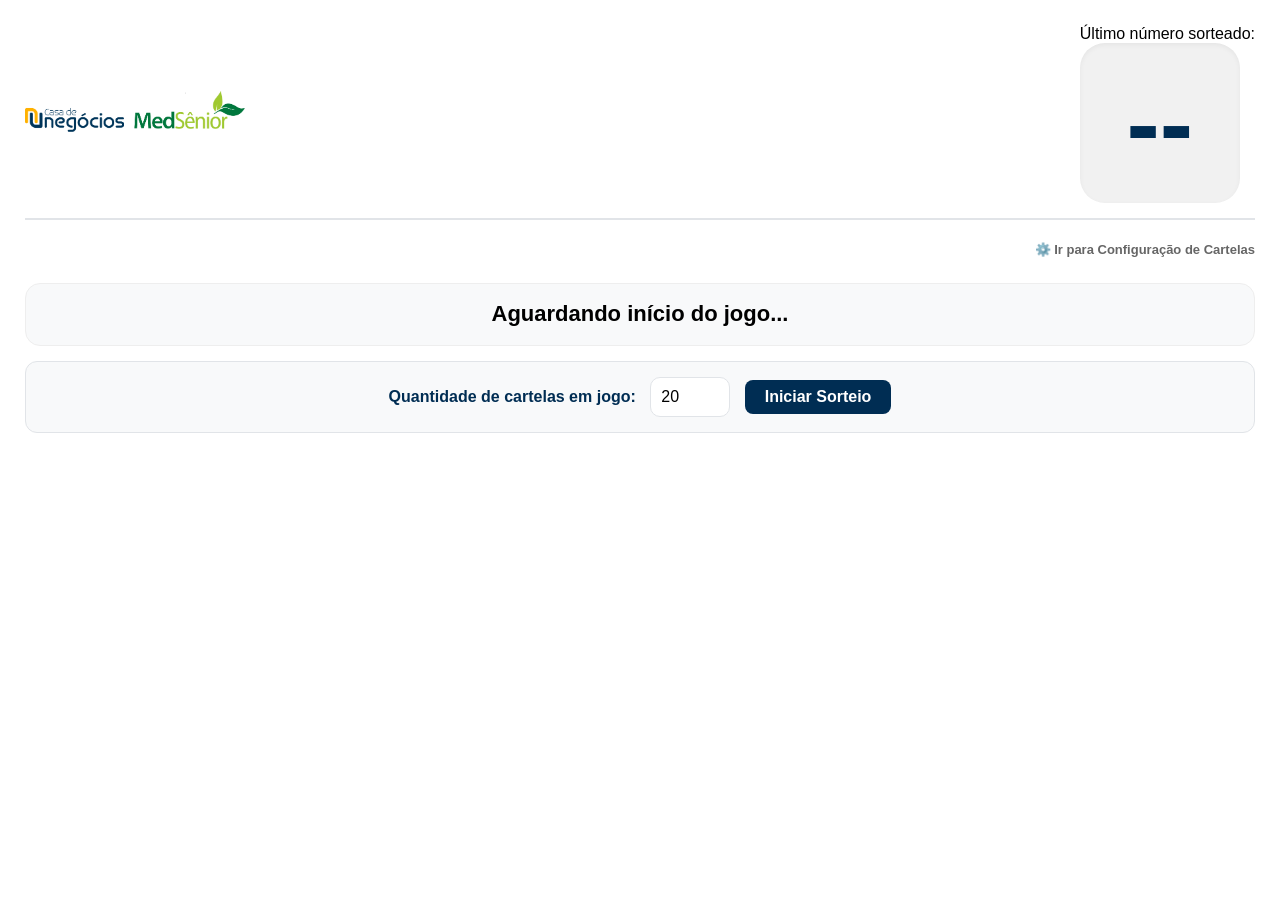
==== index.html @ 24daacd7 "Update index.html" ====
<!DOCTYPE html>
<html lang="pt-br">
<head>
    <meta charset="UTF-8">
    <meta name="viewport" content="width=device-width, initial-scale=1.0">
    <title>Painel de Sorteio - Casa de Negócios</title>
    <link rel="icon" type="image/png" href="simbolo.png">
    <link rel="stylesheet" href="style.css">
</head>
<body>
    <div class="container-telao">
        <aside class="lateral">
            <img src="simbolo.png" class="logo-lateral" alt="Símbolo">
        </aside>

        <div class="container-principal">
            <header class="barra-topo">
                <div class="logo-container">
                    <img src="logo.png" alt="Logo Casa de Negócios" class="logo-site">
                </div>
                <div class="display-sorteio-header">
                    <span class="label-ultimo">Último número sorteado:</span>
                    <div id="numero-sorteado-display" class="numero-grande-header">--</div>
                </div>
            </header>

            <div style="text-align: right; margin-bottom: 10px;">
                <a href="cartelas.html" style="color: var(--texto-suave); font-size: 13px; text-decoration: none; font-weight: 600;">⚙️ Ir para Configuração de Cartelas</a>
            </div>

            <div id="status-bingo" class="status-bingo">Aguardando início do jogo...</div>

            <section class="controles-inicializacao-rapida" id="painel-setup-jogo" style="text-align: center; margin-bottom: 20px; padding: 15px; background: #f8f9fa; border-radius: 12px; border: 1px solid var(--cinza-borda);">
                <label style="font-weight: 600; color: var(--azul-escuro);">Quantidade de cartelas em jogo:</label>
                <input type="number" id="qtd-jogando" value="20" min="1" max="640" style="margin: 0 10px;">
                <button onclick="iniciarJogoCompleto()" style="background-color: var(--azul-escuro) !important; color: white !important; padding: 8px 20px; border-radius: 8px; font-weight: bold; border: none; cursor: pointer;">Iniciar Sorteio</button>
            </section>

            <section id="area-sorteio" class="area-sorteio escondida">
                <div style="text-align: center; margin-bottom: 15px; padding: 10px; background: #f1f3f5; border-radius: 8px;">
                    <span style="font-weight: bold; color: var(--azul-escuro); margin-right: 15px;">Modo de Validação Ativo:</span>
                    <label style="cursor: pointer; font-weight: 600;"><input type="checkbox" id="check-linha-coluna" checked> Linha/Coluna</label>
                    <label style="margin-left: 20px; cursor: pointer; font-weight: 600;"><input type="checkbox" id="check-cheia" checked> Cartela Cheia</label>
                </div>

                <div class="botoes-sorteio">
                    <button id="btn-sortear" onclick="sortearNumero()">Sortear Próximo Número</button>
                    <button id="btn-reiniciar" onclick="reiniciarJogo()">Reiniciar Sorteio</button>
                </div>

                <main class="bingo-board">
                    <div class="bingo-column col-b"><div class="header-cell">B</div><div class="number-cells" id="cells-b"></div></div>
                    <div class="bingo-column col-i"><div class="header-cell">I</div><div class="number-cells" id="cells-i"></div></div>
                    <div class="bingo-column col-n"><div class="header-cell">N</div><div class="number-cells" id="cells-n"></div></div>
                    <div class="bingo-column col-g"><div class="header-cell">G</div><div class="number-cells" id="cells-g"></div></div>
                    <div class="bingo-column col-o"><div class="header-cell">O</div><div class="number-cells" id="cells-o"></div></div>
                </main>
            </section>
        </div>

        <aside class="lateral">
            <img src="simbolo.png" class="logo-lateral" alt="Símbolo">
        </aside>
    </div>

    <div id="modal-bingo" class="modal-overlay escondida">
        <div class="modal-content">
            <div class="modal-header">🎉 BINGO! 🎉</div>
            <div class="modal-body">
                <p class="modal-label-num">Número Sorteado</p>
                <div id="modal-numero-vencedor" class="modal-num-bola">--</div>
                <div id="modal-cartelas-vencedoras" class="modal-cards-list">Cartela(s): --</div>
            </div>
            <div class="modal-footer">
                <button id="btn-fechar-modal" onclick="fecharModalBingo()">Continuar Sorteio</button>
            </div>
        </div>
    </div>

    <script src="script.js"></script>
</body>
</html>
---- style.css ----
:root {
    --azul-escuro: #002d53;
    --amarelo: #f3ab00;
    --cinza-fundo: #f0f2f5;
    --cinza-borda: #e1e4e8;
    --branco: #ffffff;
    --texto-suave: #666;
}

* { box-sizing: border-box; }

body, html {
    margin: 0; padding: 0;
    width: 100%; height: 100%;
    overflow: hidden;
    background-color: var(--cinza-fundo);
    font-family: 'Segoe UI', Tahoma, Geneva, Verdana, sans-serif;
}

.container-telao {
    display: flex;
    width: 100vw; height: 100vh;
    overflow: hidden;
}

.lateral {
    flex: 0 0 500px;
    display: flex; align-items: center; justify-content: center;
    background-color: var(--branco);
    padding: 20px;
}

.logo-lateral { width: 100%; max-width: 350px; opacity: 0.15; }

.container-principal {
    flex: 1; height: 100vh;
    background: var(--branco);
    padding: 25px;
    box-shadow: 0 0 40px rgba(0,0,0,0.05);
    display: flex; flex-direction: column;
    overflow-y: auto;
}

.barra-topo {
    display: flex; justify-content: space-between; align-items: center;
    border-bottom: 2px solid var(--cinza-borda);
    padding-bottom: 15px; margin-bottom: 20px;
}

.logo-site { max-width: 220px; }

.numero-grande-header {
    font-size: 100px; font-weight: bold; color: var(--azul-escuro);
    background: #f1f1f1; width: 160px; height: 160px;
    display: flex; justify-content: center; align-items: center;
    border-radius: 25px; box-shadow: inset 0 2px 5px rgba(0,0,0,0.05);
}

.status-bingo {
    text-align: center; font-size: 22px; padding: 15px;
    background: #f8f9fa; border-radius: 15px; margin: 15px 0;
    font-weight: 600; border: 1px solid #eee;
    line-height: 1.4;
}

.status-bingo strong { font-size: 45px; color: var(--azul-escuro); margin-left: 10px; }
.status-bingo span { font-weight: bold; display: inline-block; margin-top: 5px; }

.container-principal button {
    padding: 10px 20px; cursor: pointer; border: none;
    border-radius: 10px; font-weight: 600; font-size: 16px;
    transition: all 0.2s ease;
}

#btn-gerar-pdf { background-color: var(--amarelo) !important; color: var(--azul-escuro) !important; }
#btn-gerar-pdf:hover { background-color: #d19300 !important; transform: translateY(-1px); }
#btn-iniciar-jogo, #btn-sortear { background-color: var(--azul-escuro) !important; color: white !important; }
#btn-iniciar-jogo:hover, #btn-sortear:hover { background-color: #00457a !important; transform: translateY(-1px); }
#btn-reiniciar { background-color: #e2e6ea !important; color: var(--texto-suave) !important; }
#btn-reiniciar:hover { background-color: #ced4da !important; }

input[type="number"] {
    width: 80px; padding: 10px; border: 1px solid var(--cinza-borda);
    border-radius: 10px; font-size: 16px;
}

.controles-cartela, .controles-jogo, .controles-regras { display: flex; align-items: center; gap: 15px; margin-bottom: 15px; }

.bingo-board { display: grid; grid-template-columns: repeat(5, 1fr); gap: 15px; }
.header-cell { font-size: 35px; font-weight: 900; color: white; padding: 10px 0; border-radius: 15px; text-align: center; }
.col-b .header-cell, .col-n .header-cell, .col-o .header-cell { background-color: var(--azul-escuro); }
.col-i .header-cell, .col-g .header-cell { background-color: var(--amarelo); color: var(--azul-escuro); }
.number-cells { display: grid; grid-template-columns: repeat(2, 55px); gap: 10px; justify-content: center; margin-top: 15px; }

.cell {
    width: 55px; height: 55px; border-radius: 50%;
    background-color: #fff; border: 1px solid var(--cinza-borda);
    display: flex; justify-content: center; align-items: center;
    font-size: 22px; font-weight: bold; color: #ccc; transition: all 0.3s;
}

.cell.drawn { transform: scale(1.15); box-shadow: 0 5px 15px rgba(0,0,0,0.2); }
.col-b .cell.drawn, .col-n .cell.drawn, .col-o .cell.drawn { background: var(--amarelo); color: var(--azul-escuro); border-color: #d19300; }
.col-i .cell.drawn, .col-g .cell.drawn { background: var(--azul-escuro); color: var(--amarelo); border-color: #001a30; }

.escondida { display: none !important; }
.botoes-sorteio { text-align: center; margin-top: 10px; margin-bottom: 20px; }
@media (max-width: 1800px) { .lateral { display: none; } }

/* --- ESTILOS DAS JANELAS MODAIS --- */
.modal-overlay {
    position: fixed;
    top: 0; left: 0;
    width: 100vw; height: 100vh;
    background-color: rgba(0, 0, 0, 0.75);
    display: flex; align-items: center; justify-content: center;
    z-index: 9999;
    animation: fadeIn 0.3s ease;
}

.modal-content {
    background: var(--branco);
    width: 600px;
    border-radius: 25px;
    box-shadow: 0 15px 40px rgba(0,0,0,0.3);
    padding: 35px;
    text-align: center;
    border: 3px solid var(--amarelo);
    transform: scale(1);
    animation: scaleUp 0.3s cubic-bezier(0.175, 0.885, 0.32, 1.275);
}

.modal-header {
    font-size: 45px;
    font-weight: 900;
    color: var(--azul-escuro);
    margin-bottom: 15px;
    letter-spacing: 2px;
}

.modal-label-num { font-size: 16px; color: var(--texto-suave); text-transform: uppercase; font-weight: bold; margin-bottom: 5px; }
.modal-num-bola {
    width: 120px; height: 120px; background: var(--amarelo); color: var(--azul-escuro); font-size: 65px; font-weight: bold;
    border-radius: 50%; display: flex; align-items: center; justify-content: center; margin: 10px auto 25px auto; box-shadow: 0 8px 20px rgba(243, 171, 0, 0.4);
}

.modal-cards-list { font-size: 26px; color: #2c3e50; font-weight: bold; background: #f8f9fa; padding: 15px; border-radius: 12px; border: 1px dashed var(--cinza-borda); }
.modal-footer { margin-top: 30px; }
#btn-fechar-modal { background-color: var(--azul-escuro); color: white; font-size: 18px; font-weight: bold; padding: 12px 35px; border-radius: 12px; box-shadow: 0 4px 10px rgba(0, 45, 83, 0.2); }
#btn-fechar-modal:hover { background-color: #00457a; transform: translateY(-2px); }

@keyframes fadeIn { from { opacity: 0; } to { opacity: 1; } }
@keyframes scaleUp { from { transform: scale(0.8); } to { transform: scale(1); } }
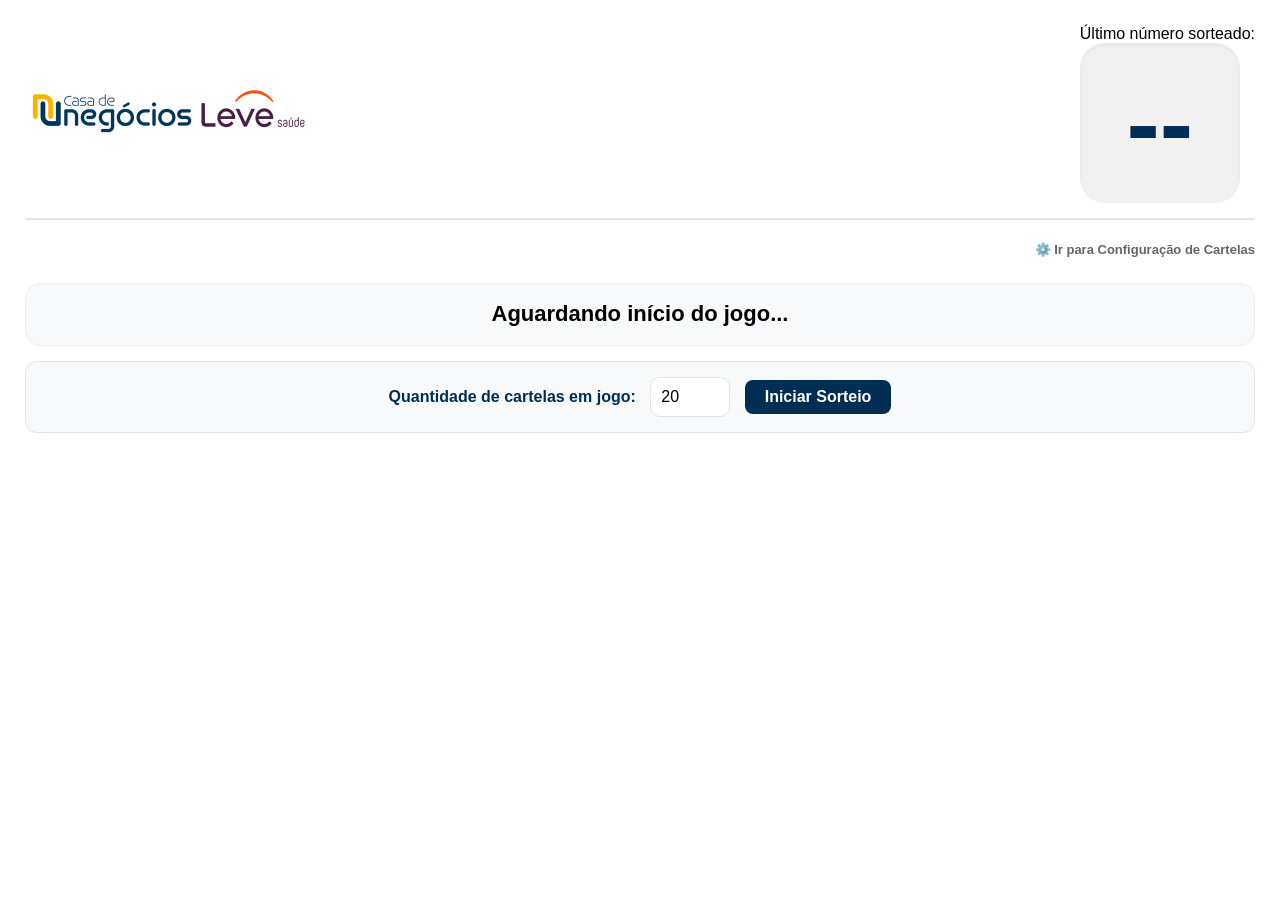
==== commit 3f31fab3: "Update index.html" ====
--- a/index.html
+++ b/index.html
@@ -4,15 +4,16 @@
     <meta charset="UTF-8">
     <meta name="viewport" content="width=device-width, initial-scale=1.0">
     <title>Painel de Sorteio - Casa de Negócios</title>
-    <link rel="icon" type="image/png" href="simbolo.png">
     <link rel="stylesheet" href="style.css">
 </head>
 <body>
     <div class="container-telao">
+        <!-- Lateral Esquerda -->
         <aside class="lateral">
             <img src="simbolo.png" class="logo-lateral" alt="Símbolo">
         </aside>
 
+        <!-- Centro (Sorteador Expandido e Clean) -->
         <div class="container-principal">
             <header class="barra-topo">
                 <div class="logo-container">
@@ -24,19 +25,23 @@
                 </div>
             </header>
 
+            <!-- Link para ir para a administração se precisar -->
             <div style="text-align: right; margin-bottom: 10px;">
                 <a href="cartelas.html" style="color: var(--texto-suave); font-size: 13px; text-decoration: none; font-weight: 600;">⚙️ Ir para Configuração de Cartelas</a>
             </div>
 
             <div id="status-bingo" class="status-bingo">Aguardando início do jogo...</div>
 
+            <!-- Setup Inicial do Jogo -->
             <section class="controles-inicializacao-rapida" id="painel-setup-jogo" style="text-align: center; margin-bottom: 20px; padding: 15px; background: #f8f9fa; border-radius: 12px; border: 1px solid var(--cinza-borda);">
                 <label style="font-weight: 600; color: var(--azul-escuro);">Quantidade de cartelas em jogo:</label>
                 <input type="number" id="qtd-jogando" value="20" min="1" max="640" style="margin: 0 10px;">
                 <button onclick="iniciarJogoCompleto()" style="background-color: var(--azul-escuro) !important; color: white !important; padding: 8px 20px; border-radius: 8px; font-weight: bold; border: none; cursor: pointer;">Iniciar Sorteio</button>
             </section>
 
+            <!-- Área Principal do Tabuleiro -->
             <section id="area-sorteio" class="area-sorteio escondida">
+                <!-- REGRAS DINÂMICAS SEMPRE VISÍVEIS -->
                 <div style="text-align: center; margin-bottom: 15px; padding: 10px; background: #f1f3f5; border-radius: 8px;">
                     <span style="font-weight: bold; color: var(--azul-escuro); margin-right: 15px;">Modo de Validação Ativo:</span>
                     <label style="cursor: pointer; font-weight: 600;"><input type="checkbox" id="check-linha-coluna" checked> Linha/Coluna</label>
@@ -58,18 +63,29 @@
             </section>
         </div>
 
+        <!-- Lateral Direita -->
         <aside class="lateral">
             <img src="simbolo.png" class="logo-lateral" alt="Símbolo">
         </aside>
     </div>
 
+    <!-- MODAL DE ANÚNCIO DE VITÓRIA (COM CENSURA) -->
     <div id="modal-bingo" class="modal-overlay escondida">
         <div class="modal-content">
             <div class="modal-header">🎉 BINGO! 🎉</div>
             <div class="modal-body">
                 <p class="modal-label-num">Número Sorteado</p>
                 <div id="modal-numero-vencedor" class="modal-num-bola">--</div>
-                <div id="modal-cartelas-vencedoras" class="modal-cards-list">Cartela(s): --</div>
+                
+                <div class="modal-cards-container">
+                    <p class="modal-label-num">Cartela(s) Campeã(s):</p>
+                    <div class="modal-cards-wrapper">
+                        <!-- O texto do número fica censurado com blur por padrão -->
+                        <div id="modal-cartelas-vencedoras" class="modal-cards-list censurado">--</div>
+                        <!-- Botão de olho para revelar -->
+                        <button id="btn-revelar" class="btn-olho" onclick="alternarRevelacaoCartelas()" title="Revelar/Censurar Cartelas">👁️</button>
+                    </div>
+                </div>
             </div>
             <div class="modal-footer">
                 <button id="btn-fechar-modal" onclick="fecharModalBingo()">Continuar Sorteio</button>
--- a/style.css
+++ b/style.css
@@ -47,7 +47,7 @@
     padding-bottom: 15px; margin-bottom: 20px;
 }
 
-.logo-site { max-width: 220px; }
+.logo-site { max-width: 300px; }
 
 .numero-grande-header {
     font-size: 100px; font-weight: bold; color: var(--azul-escuro);
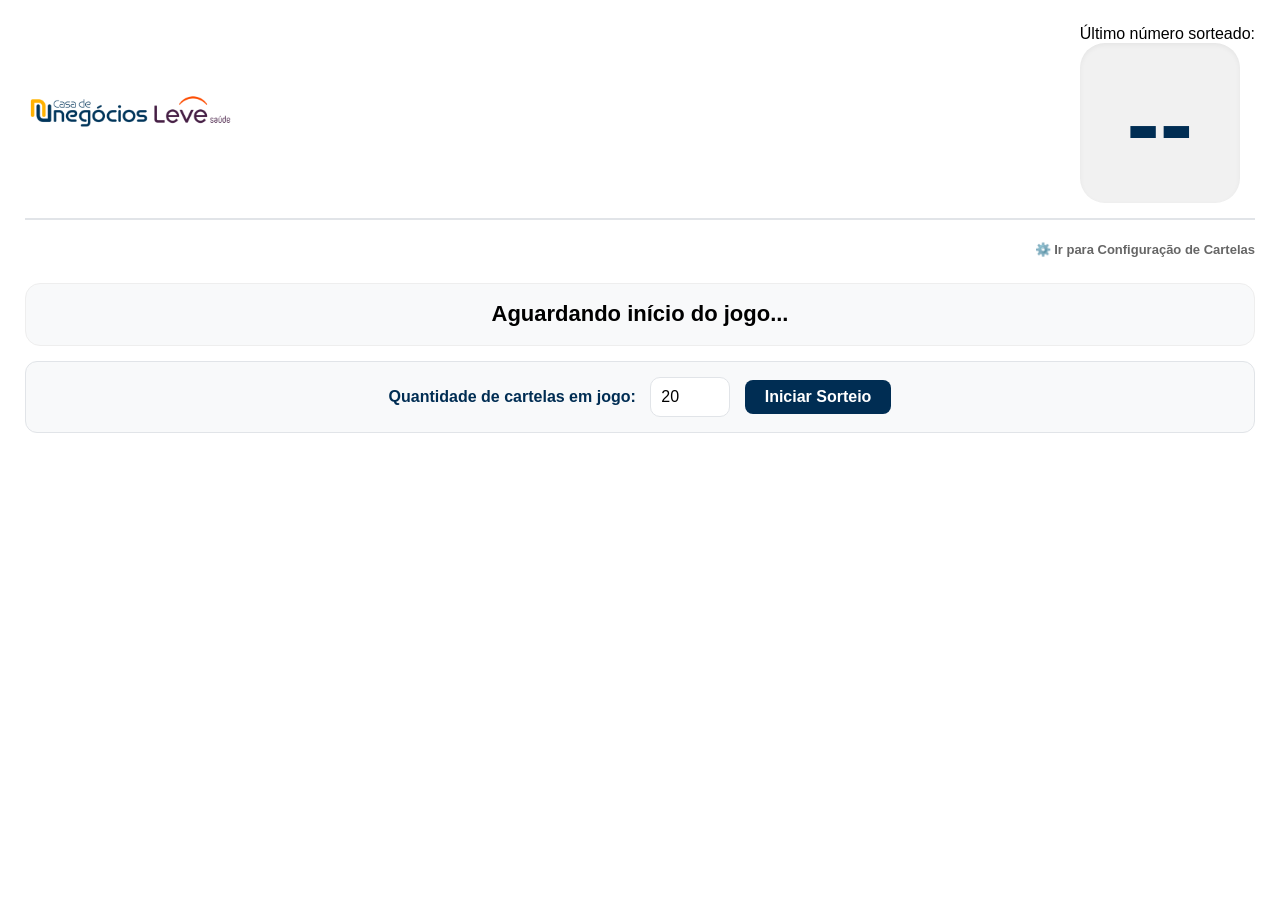
==== commit 194a2b3f: "Update index.html" ====
--- a/index.html
+++ b/index.html
@@ -4,6 +4,7 @@
     <meta charset="UTF-8">
     <meta name="viewport" content="width=device-width, initial-scale=1.0">
     <title>Painel de Sorteio - Casa de Negócios</title>
+    <link rel="icon" type="image/png" href="simbolo.png">
     <link rel="stylesheet" href="style.css">
 </head>
 <body>
--- a/style.css
+++ b/style.css
@@ -1,3 +1,5 @@
+/* --- style.css (Unificado) --- */
+
 :root {
     --azul-escuro: #002d53;
     --amarelo: #f3ab00;
@@ -17,37 +19,24 @@
     font-family: 'Segoe UI', Tahoma, Geneva, Verdana, sans-serif;
 }
 
-.container-telao {
-    display: flex;
-    width: 100vw; height: 100vh;
-    overflow: hidden;
-}
+.container-telao { display: flex; width: 100vw; height: 100vh; overflow: hidden; }
 
 .lateral {
-    flex: 0 0 500px;
-    display: flex; align-items: center; justify-content: center;
-    background-color: var(--branco);
-    padding: 20px;
+    flex: 0 0 500px; display: flex; align-items: center; justify-content: center;
+    background-color: var(--branco); padding: 20px;
 }
-
 .logo-lateral { width: 100%; max-width: 350px; opacity: 0.15; }
 
 .container-principal {
-    flex: 1; height: 100vh;
-    background: var(--branco);
-    padding: 25px;
-    box-shadow: 0 0 40px rgba(0,0,0,0.05);
-    display: flex; flex-direction: column;
-    overflow-y: auto;
+    flex: 1; height: 100vh; background: var(--branco); padding: 25px;
+    box-shadow: 0 0 40px rgba(0,0,0,0.05); display: flex; flex-direction: column; overflow-y: auto;
 }
 
 .barra-topo {
     display: flex; justify-content: space-between; align-items: center;
-    border-bottom: 2px solid var(--cinza-borda);
-    padding-bottom: 15px; margin-bottom: 20px;
+    border-bottom: 2px solid var(--cinza-borda); padding-bottom: 15px; margin-bottom: 20px;
 }
-
-.logo-site { max-width: 300px; }
+.logo-site { max-width: 220px; }
 
 .numero-grande-header {
     font-size: 100px; font-weight: bold; color: var(--azul-escuro);
@@ -57,19 +46,13 @@
 }
 
 .status-bingo {
-    text-align: center; font-size: 22px; padding: 15px;
-    background: #f8f9fa; border-radius: 15px; margin: 15px 0;
-    font-weight: 600; border: 1px solid #eee;
-    line-height: 1.4;
+    text-align: center; font-size: 22px; padding: 15px; background: #f8f9fa;
+    border-radius: 15px; margin: 15px 0; font-weight: 600; border: 1px solid #eee; line-height: 1.4;
 }
 
-.status-bingo strong { font-size: 45px; color: var(--azul-escuro); margin-left: 10px; }
-.status-bingo span { font-weight: bold; display: inline-block; margin-top: 5px; }
-
 .container-principal button {
-    padding: 10px 20px; cursor: pointer; border: none;
-    border-radius: 10px; font-weight: 600; font-size: 16px;
-    transition: all 0.2s ease;
+    padding: 10px 20px; cursor: pointer; border: none; border-radius: 10px;
+    font-weight: 600; font-size: 16px; transition: all 0.2s ease;
 }
 
 #btn-gerar-pdf { background-color: var(--amarelo) !important; color: var(--azul-escuro) !important; }
@@ -79,10 +62,8 @@
 #btn-reiniciar { background-color: #e2e6ea !important; color: var(--texto-suave) !important; }
 #btn-reiniciar:hover { background-color: #ced4da !important; }
 
-input[type="number"] {
-    width: 80px; padding: 10px; border: 1px solid var(--cinza-borda);
-    border-radius: 10px; font-size: 16px;
-}
+input[type="number"], input[type="text"] { padding: 10px; border: 1px solid var(--cinza-borda); border-radius: 10px; font-size: 16px; }
+input[type="number"] { width: 80px; }
 
 .controles-cartela, .controles-jogo, .controles-regras { display: flex; align-items: center; gap: 15px; margin-bottom: 15px; }
 
@@ -93,12 +74,9 @@
 .number-cells { display: grid; grid-template-columns: repeat(2, 55px); gap: 10px; justify-content: center; margin-top: 15px; }
 
 .cell {
-    width: 55px; height: 55px; border-radius: 50%;
-    background-color: #fff; border: 1px solid var(--cinza-borda);
-    display: flex; justify-content: center; align-items: center;
-    font-size: 22px; font-weight: bold; color: #ccc; transition: all 0.3s;
+    width: 55px; height: 55px; border-radius: 50%; background-color: #fff; border: 1px solid var(--cinza-borda);
+    display: flex; justify-content: center; align-items: center; font-size: 22px; font-weight: bold; color: #ccc; transition: all 0.3s;
 }
-
 .cell.drawn { transform: scale(1.15); box-shadow: 0 5px 15px rgba(0,0,0,0.2); }
 .col-b .cell.drawn, .col-n .cell.drawn, .col-o .cell.drawn { background: var(--amarelo); color: var(--azul-escuro); border-color: #d19300; }
 .col-i .cell.drawn, .col-g .cell.drawn { background: var(--azul-escuro); color: var(--amarelo); border-color: #001a30; }
@@ -107,47 +85,35 @@
 .botoes-sorteio { text-align: center; margin-top: 10px; margin-bottom: 20px; }
 @media (max-width: 1800px) { .lateral { display: none; } }
 
-/* --- ESTILOS DAS JANELAS MODAIS --- */
+/* --- MODAIS GERAIS E EFEITO BLUR DE CENSURA --- */
 .modal-overlay {
-    position: fixed;
-    top: 0; left: 0;
-    width: 100vw; height: 100vh;
-    background-color: rgba(0, 0, 0, 0.75);
-    display: flex; align-items: center; justify-content: center;
-    z-index: 9999;
-    animation: fadeIn 0.3s ease;
+    position: fixed; top: 0; left: 0; width: 100vw; height: 100vh;
+    background-color: rgba(0, 0, 0, 0.75); display: flex; align-items: center; justify-content: center; z-index: 9999;
+}
+.modal-content {
+    background: var(--branco); width: 600px; border-radius: 25px; box-shadow: 0 15px 40px rgba(0,0,0,0.3); padding: 35px; text-align: center; border: 3px solid var(--amarelo);
+}
+.modal-header { font-size: 45px; font-weight: 900; color: var(--azul-escuro); margin-bottom: 15px; letter-spacing: 2px; }
+.modal-label-num { font-size: 16px; color: var(--texto-suave); text-transform: uppercase; font-weight: bold; margin-bottom: 5px; }
+.modal-num-bola { width: 120px; height: 120px; background: var(--amarelo); color: var(--azul-escuro); font-size: 65px; font-weight: bold; border-radius: 50%; display: flex; align-items: center; justify-content: center; margin: 10px auto 25px auto; box-shadow: 0 8px 20px rgba(243, 171, 0, 0.4); }
+
+.modal-cards-container {
+    background: #f8f9fa; padding: 15px; border-radius: 15px; border: 1px dashed var(--cinza-borda); margin-top: 15px;
+}
+.modal-cards-wrapper {
+    display: flex; align-items: center; justify-content: center; gap: 15px; margin-top: 5px;
+}
+.modal-cards-list {
+    font-size: 28px; color: var(--azul-escuro); font-weight: 800; transition: filter 0.3s ease, opacity 0.3s ease;
+}
+.modal-cards-list.censurado {
+    filter: blur(8px); user-select: none; opacity: 0.6;
 }
 
-.modal-content {
-    background: var(--branco);
-    width: 600px;
-    border-radius: 25px;
-    box-shadow: 0 15px 40px rgba(0,0,0,0.3);
-    padding: 35px;
-    text-align: center;
-    border: 3px solid var(--amarelo);
-    transform: scale(1);
-    animation: scaleUp 0.3s cubic-bezier(0.175, 0.885, 0.32, 1.275);
+.btn-olho {
+    background: var(--amarelo) !important; border: none !important; font-size: 20px !important;
+    padding: 8px 12px !important; border-radius: 50% !important; cursor: pointer;
+    box-shadow: 0 4px 10px rgba(0, 0, 0, 0.15); transition: transform 0.2s ease, background 0.2s ease !important;
+    display: flex; align-items: center; justify-content: center;
 }
-
-.modal-header {
-    font-size: 45px;
-    font-weight: 900;
-    color: var(--azul-escuro);
-    margin-bottom: 15px;
-    letter-spacing: 2px;
-}
-
-.modal-label-num { font-size: 16px; color: var(--texto-suave); text-transform: uppercase; font-weight: bold; margin-bottom: 5px; }
-.modal-num-bola {
-    width: 120px; height: 120px; background: var(--amarelo); color: var(--azul-escuro); font-size: 65px; font-weight: bold;
-    border-radius: 50%; display: flex; align-items: center; justify-content: center; margin: 10px auto 25px auto; box-shadow: 0 8px 20px rgba(243, 171, 0, 0.4);
-}
-
-.modal-cards-list { font-size: 26px; color: #2c3e50; font-weight: bold; background: #f8f9fa; padding: 15px; border-radius: 12px; border: 1px dashed var(--cinza-borda); }
-.modal-footer { margin-top: 30px; }
-#btn-fechar-modal { background-color: var(--azul-escuro); color: white; font-size: 18px; font-weight: bold; padding: 12px 35px; border-radius: 12px; box-shadow: 0 4px 10px rgba(0, 45, 83, 0.2); }
-#btn-fechar-modal:hover { background-color: #00457a; transform: translateY(-2px); }
-
-@keyframes fadeIn { from { opacity: 0; } to { opacity: 1; } }
-@keyframes scaleUp { from { transform: scale(0.8); } to { transform: scale(1); } }
+.btn-olho:hover { transform: scale(1.15); background: #e09d00 !important; }
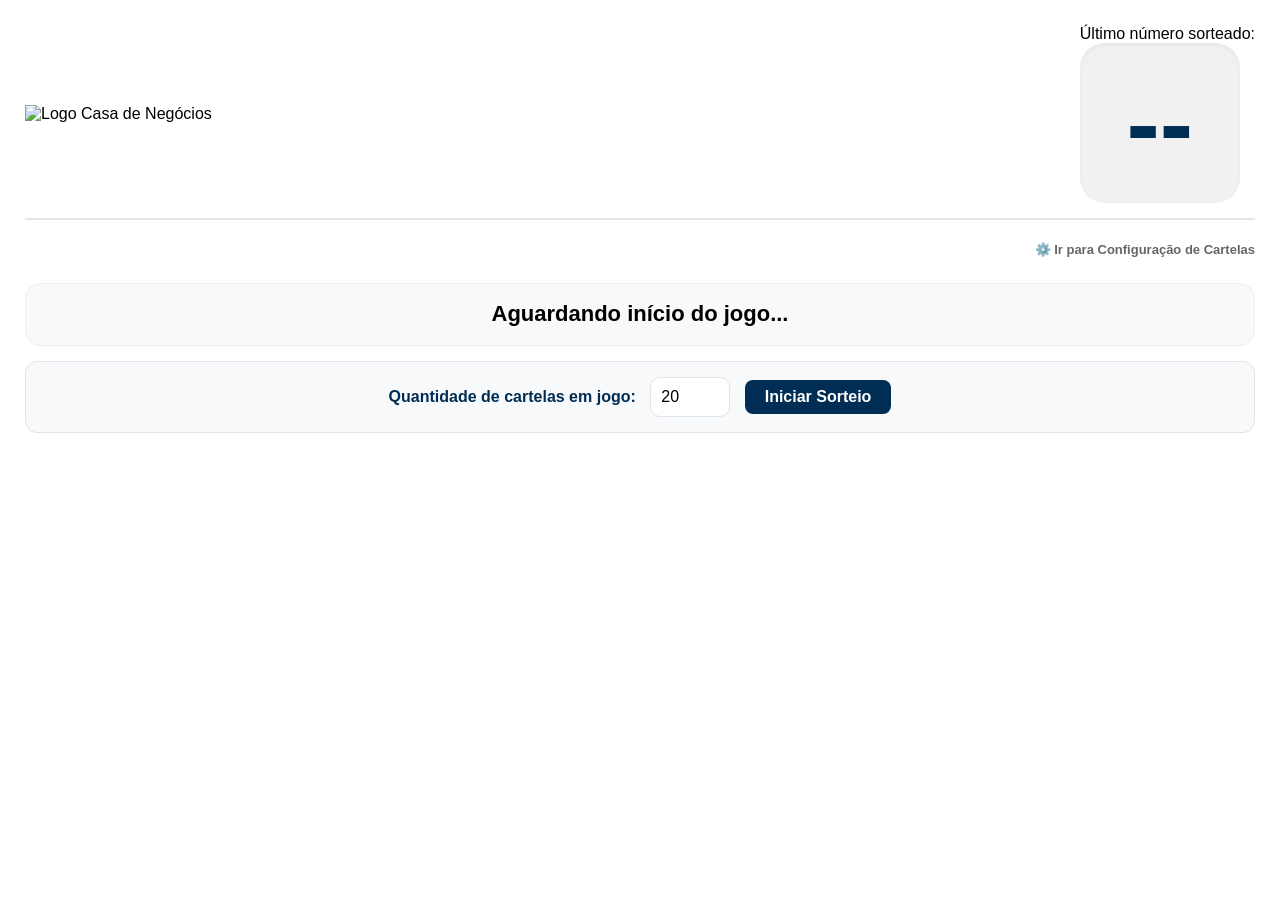
==== commit 58b68ad3: "Update index.html" ====
--- a/index.html
+++ b/index.html
@@ -18,7 +18,7 @@
         <div class="container-principal">
             <header class="barra-topo">
                 <div class="logo-container">
-                    <img src="logo.png" alt="Logo Casa de Negócios" class="logo-site">
+                    <img src="klini.png" alt="Logo Casa de Negócios" class="logo-site">
                 </div>
                 <div class="display-sorteio-header">
                     <span class="label-ultimo">Último número sorteado:</span>
@@ -50,8 +50,8 @@
                 </div>
 
                 <div class="botoes-sorteio">
-                    <button id="btn-sortear" onclick="sortearNumero()">Sortear Próximo Número</button>
-                    <button id="btn-reiniciar" onclick="reiniciarJogo()">Reiniciar Sorteio</button>
+                    <!-- Botão Sortear agora fica sozinho, seguro e mais destacado -->
+                    <button id="btn-sortear" onclick="sortearNumero()" style="padding: 15px 50px; font-size: 22px; box-shadow: 0 5px 15px rgba(0,45,83,0.2);">Sortear Próximo Número</button>
                 </div>
 
                 <main class="bingo-board">
@@ -61,6 +61,13 @@
                     <div class="bingo-column col-g"><div class="header-cell">G</div><div class="number-cells" id="cells-g"></div></div>
                     <div class="bingo-column col-o"><div class="header-cell">O</div><div class="number-cells" id="cells-o"></div></div>
                 </main>
+
+                <!-- Botão de Reiniciar movido para o canto inferior direito e protegido -->
+                <div style="display: flex; justify-content: flex-end; margin-top: 30px; margin-bottom: 20px;">
+                    <button id="btn-reiniciar" onclick="reiniciarJogo()" style="background-color: #dc3545 !important; color: white !important; font-size: 14px; padding: 10px 20px; border-radius: 8px; opacity: 0.5; transition: all 0.3s ease;" onmouseover="this.style.opacity='1'; this.style.transform='scale(1.05)';" onmouseout="this.style.opacity='0.5'; this.style.transform='scale(1)';">
+                        ⚠️ Reiniciar Sorteio
+                    </button>
+                </div>
             </section>
         </div>
 
--- a/style.css
+++ b/style.css
@@ -117,3 +117,23 @@
     display: flex; align-items: center; justify-content: center;
 }
 .btn-olho:hover { transform: scale(1.15); background: #e09d00 !important; }
+
+/* --- BOTÃO DE CONTINUAR SORTEIO NA MODAL --- */
+#btn-fechar-modal {
+    background-color: var(--azul-escuro) !important;
+    color: var(--branco) !important;
+    border: none;
+    padding: 12px 30px;
+    border-radius: 10px;
+    font-weight: bold;
+    font-size: 18px;
+    cursor: pointer;
+    transition: transform 0.2s ease, background 0.2s ease;
+    margin-top: 15px;
+    box-shadow: 0 4px 10px rgba(0, 45, 83, 0.2);
+}
+
+#btn-fechar-modal:hover {
+    background-color: #00457a !important;
+    transform: translateY(-2px);
+}
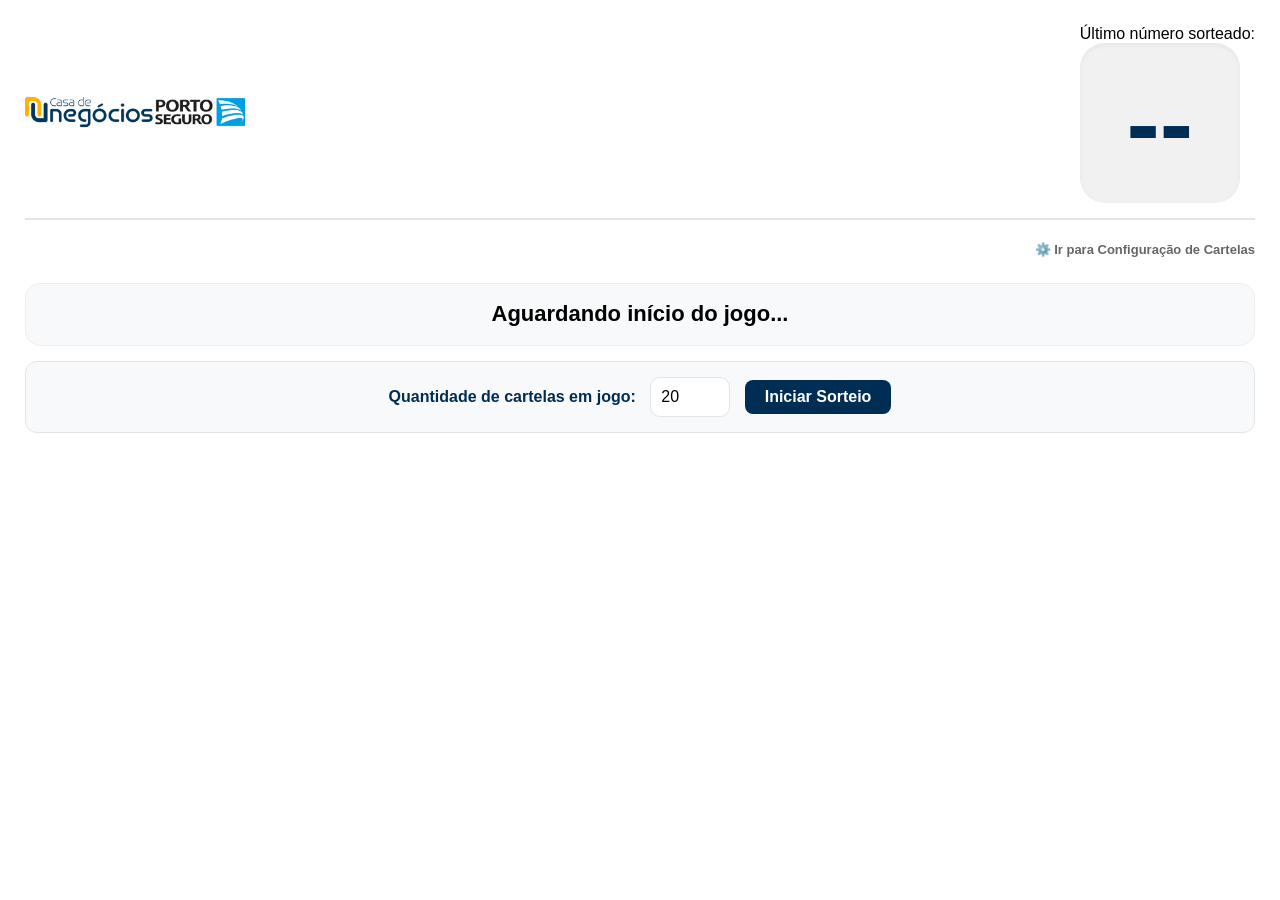
==== commit 9064d8aa: "Update index.html" ====
--- a/index.html
+++ b/index.html
@@ -18,7 +18,7 @@
         <div class="container-principal">
             <header class="barra-topo">
                 <div class="logo-container">
-                    <img src="klini.png" alt="Logo Casa de Negócios" class="logo-site">
+                    <img src="porto.png" alt="Logo Casa de Negócios" class="logo-site">
                 </div>
                 <div class="display-sorteio-header">
                     <span class="label-ultimo">Último número sorteado:</span>
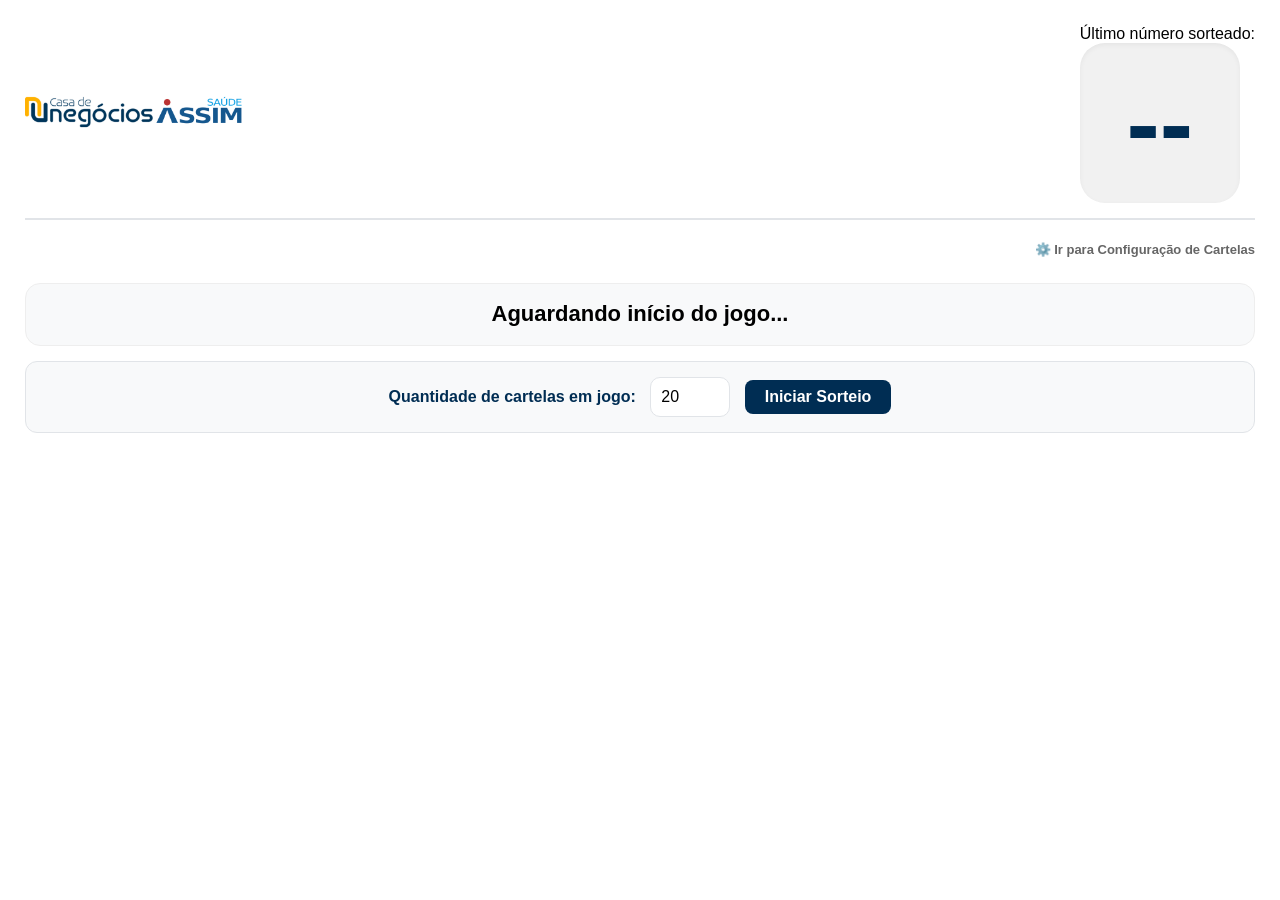
==== commit de9836be: "Update index.html" ====
--- a/index.html
+++ b/index.html
@@ -18,7 +18,7 @@
         <div class="container-principal">
             <header class="barra-topo">
                 <div class="logo-container">
-                    <img src="porto.png" alt="Logo Casa de Negócios" class="logo-site">
+                    <img src="assim.png" alt="Logo Casa de Negócios" class="logo-site">
                 </div>
                 <div class="display-sorteio-header">
                     <span class="label-ultimo">Último número sorteado:</span>
@@ -100,6 +100,10 @@
             </div>
         </div>
     </div>
+    <!-- TELA DE CONTAGEM REGRESSIVA 3, 2, 1 -->
+    <div id="tela-contagem" class="countdown-overlay escondida">
+        <div id="numero-contagem">3</div>
+    </div>
 
     <script src="script.js"></script>
 </body>
--- a/style.css
+++ b/style.css
@@ -137,3 +137,36 @@
     background-color: #00457a !important;
     transform: translateY(-2px);
 }
+/* =========================================
+   🎬 CONTAGEM REGRESSIVA 3, 2, 1
+========================================= */
+.countdown-overlay {
+    position: fixed;
+    top: 0; left: 0; width: 100vw; height: 100vh;
+    background-color: rgba(0, 45, 83, 0.95); /* Fundo azul escuro da marca translúcido */
+    display: flex;
+    align-items: center;
+    justify-content: center;
+    z-index: 10000;
+    backdrop-filter: blur(5px);
+}
+
+#numero-contagem {
+    font-size: 250px;
+    font-weight: 900;
+    color: var(--amarelo);
+    text-shadow: 0 15px 40px rgba(0,0,0,0.5);
+    opacity: 0;
+}
+
+/* Classe engatilhada via JS a cada segundo */
+.anima-contagem {
+    animation: animacaoContagem 1s ease-in-out;
+}
+
+@keyframes animacaoContagem {
+    0% { transform: scale(0.3); opacity: 0; }
+    20% { transform: scale(1.1); opacity: 1; }
+    70% { transform: scale(1); opacity: 1; }
+    100% { transform: scale(1.5); opacity: 0; }
+}
